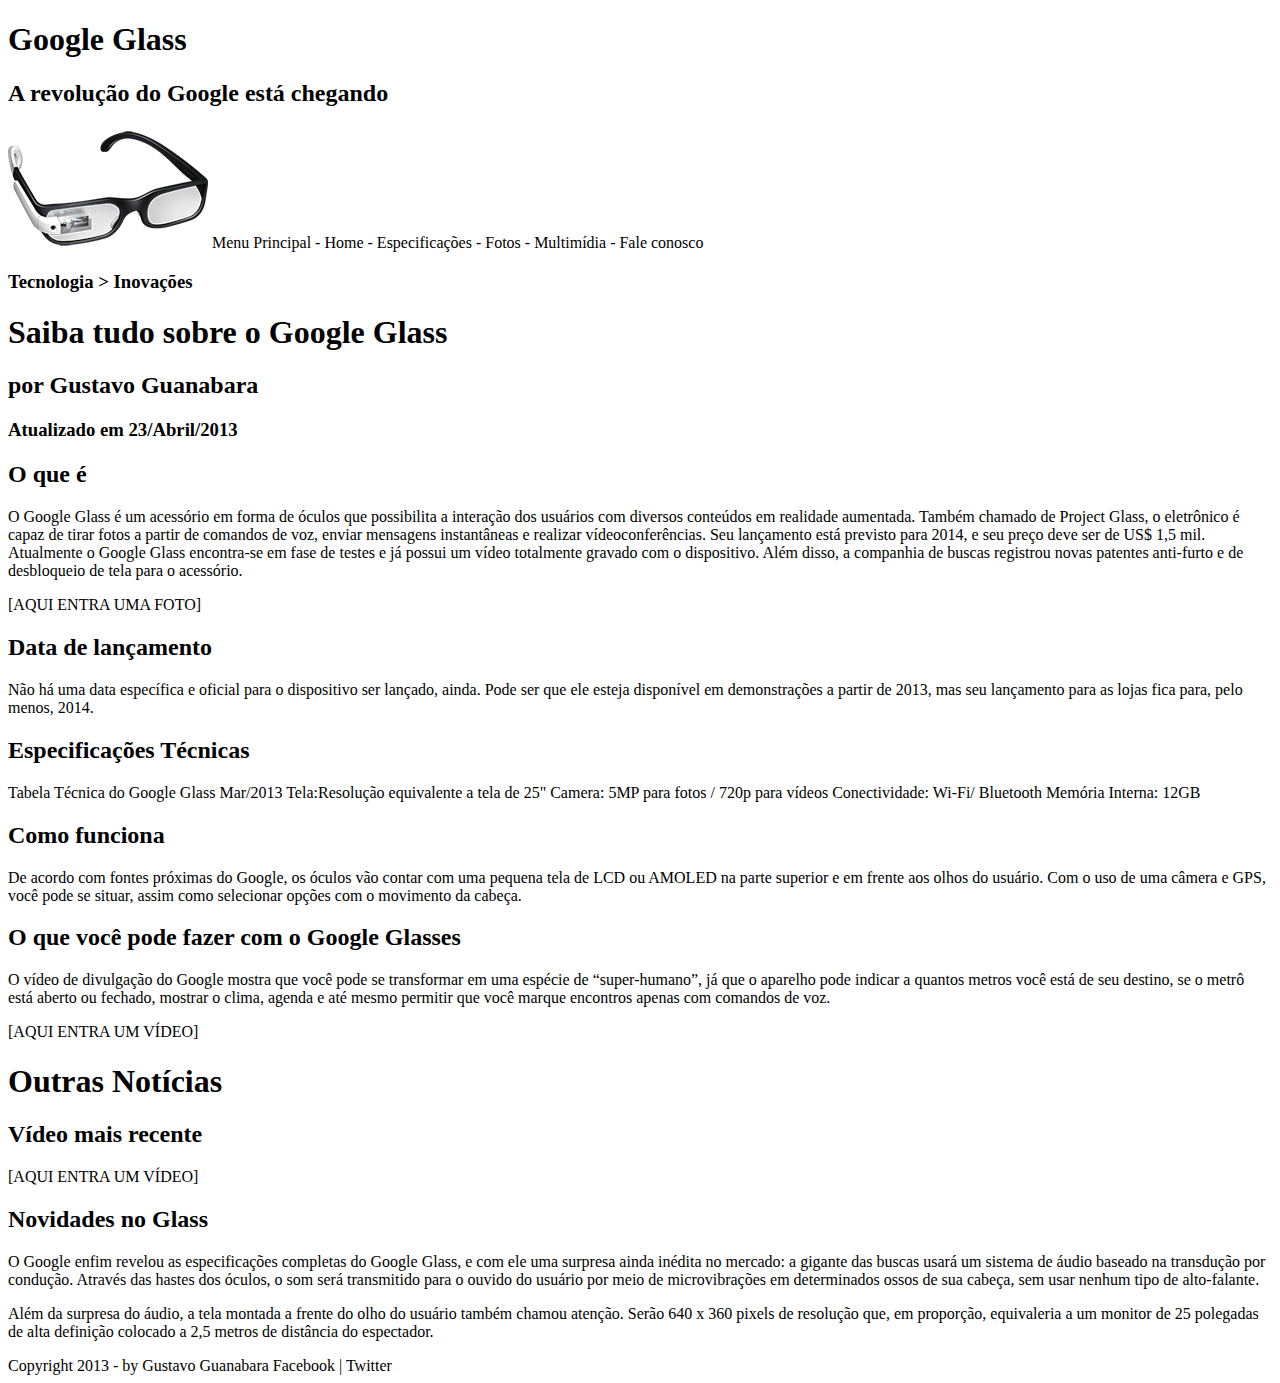
==== index.html @ fac5849a "CursoHTML_pacotes" ====
<!DOCTYPE html>
<html lang="pt-br">

<head>

    <meta charset="UTF-8" />
    <title>Tudo Sobre Google Glass</title>

</head>

<body>
    
    <div id="interface">
        
        <header id="cabecalho">
    
            <hgroup> <!-- TAG utilizada para agrupar titulos. Função apenas semântica-->
                <h1> Google Glass </h1>
                <h2> A revolução do Google está chegando </h2>
            </hgroup>
            
            <img src="_imagens/glass-oculos-preto-peq.png" alt="oculospequenos">
            
            Menu Principal
            - Home
            - Especificações
            - Fotos
            - Multimídia
            - Fale conosco
            
        </header>

        <hgroup>
            <h3> Tecnologia > Inovações </h3>
            <h1> Saiba tudo sobre o Google Glass </h1>
            <h2> por Gustavo Guanabara </h2>
            <h3> Atualizado em 23/Abril/2013 </h3>
        </hgroup>

<!--
 Símbolos especiais

    &lt;    maior que
    &gt;    menor que
    &le;    menor ou igual
    &ge;    maior ou igual

    &pound; libras
    &yen;   Yen
    &euro;  Euros

    &copy; copyright
    &reg;   marca registrada
    &trade; Trade Mark

    &permil; 
    &sum;   somatório
    &infin; infinito
    &times; multiplicação
    &plusmn;     mais ou menos
    &oplus; mais dentro de circulo
    &radic; radiciação
    &ne;    diferente

    &delta;  ou &Delta
    

-->

        <!--  Para espaçamento na mesma linha usar: &nbsp;
              Para espaçamento entre linhas usar o <br/>     -->
        
        <h2> O que é </h2> 
        <!--  a TAG <wbr/> é uilizada para indicar que uma palavra pode ser separada caso seja necessário  
        para que a separação seja feira com o hífem  usa-se  &shy : soft  hyphen-->
        <p> 
            O Google Glass é um acessório em forma de óculos que possibilita a interação dos 
            usuários com diversos conteúdos em realidade aumentada. Também chamado de Project Glass, 
            o eletrônico é capaz de tirar fotos a partir de comandos de voz, enviar mensagens 
            instantâneas e realizar vídeo&shy;con&shy;ferên&shy;cias. Seu lançamento está previsto para 2014, 
            e seu preço deve ser de US$ 1,5 mil. Atualmente o Google Glass encontra-se em fase de testes
            e já possui um vídeo totalmente gravado com o dispositivo. Além disso, a companhia de buscas
             registrou novas patentes anti-furto e de desbloqueio de tela para o acessório.
        </p>

        [AQUI ENTRA UMA FOTO]
        
        <h2> Data de lançamento </h2> 
        <p> 
            Não há uma data específica e oficial para o dispositivo ser lançado, ainda. 
            Pode ser que ele esteja disponível em demonstrações a partir de 2013, mas seu 
            lançamento para as lojas fica para, pelo menos, 2014.
        </p>

        <h2> Especificações Técnicas </h2>

        Tabela Técnica do Google Glass Mar/2013
        
        Tela:Resolução equivalente a tela de 25"
        Camera: 5MP para fotos / 720p para vídeos
        Conectividade: Wi-Fi/ Bluetooth
        Memória Interna: 12GB
        
        <h2> Como funciona </h2> 
        <p>  
            De acordo com fontes próximas do Google, os óculos vão contar com uma pequena tela de LCD
             ou AMOLED na parte superior e em frente aos olhos do usuário. Com o uso de uma câmera e GPS, 
             você pode se situar, assim como selecionar opções com o movimento da cabeça.
        </p>

        <h2> O que você pode fazer com o Google Glasses  </h2> 
        <!--  a TAG <wbr/> é uilizada para indicar que uma palavra pode ser separada caso seja necessário  -->
        <p>  
            O vídeo de divulgação do Google mostra que você pode se transformar em uma espécie de “super-<wbr/>humano”, 
            já que o aparelho pode indicar a quantos metros você está de seu destino, se o metrô está aberto ou 
            fechado, mostrar o clima, agenda e até mesmo permitir que você marque encontros apenas com 
            comandos de voz.
        </p>

        [AQUI ENTRA UM VÍDEO]
        
        
        <h1> Outras Notícias </h1> 
        
        <h2> Vídeo mais recente </h2> 
        
        [AQUI ENTRA UM VÍDEO]
        
        <h2> Novidades no Glass </h2>
        <p>  
            O Google enfim revelou as especificações completas do Google Glass, e com ele uma surpresa 
            ainda inédita no mercado: a gigante das buscas usará um sistema de áudio baseado na transdução 
            por condução. Através das hastes dos óculos, o som será transmitido para o ouvido do usuário por 
            meio de microvibrações em determinados ossos de sua cabeça, sem usar nenhum tipo de alto-falante.
        </p>
        <p>  
            Além da surpresa do áudio, a tela montada a frente do olho do usuário também chamou atenção. 
            Serão 640 x 360 pixels de resolução que, em proporção, equivaleria a um monitor de 25 polegadas 
            de alta definição colocado a 2,5 metros de distância do espectador.
        </p>

        Copyright 2013 - by Gustavo Guanabara
        Facebook | Twitter

    </div>
    
</body>

</html>
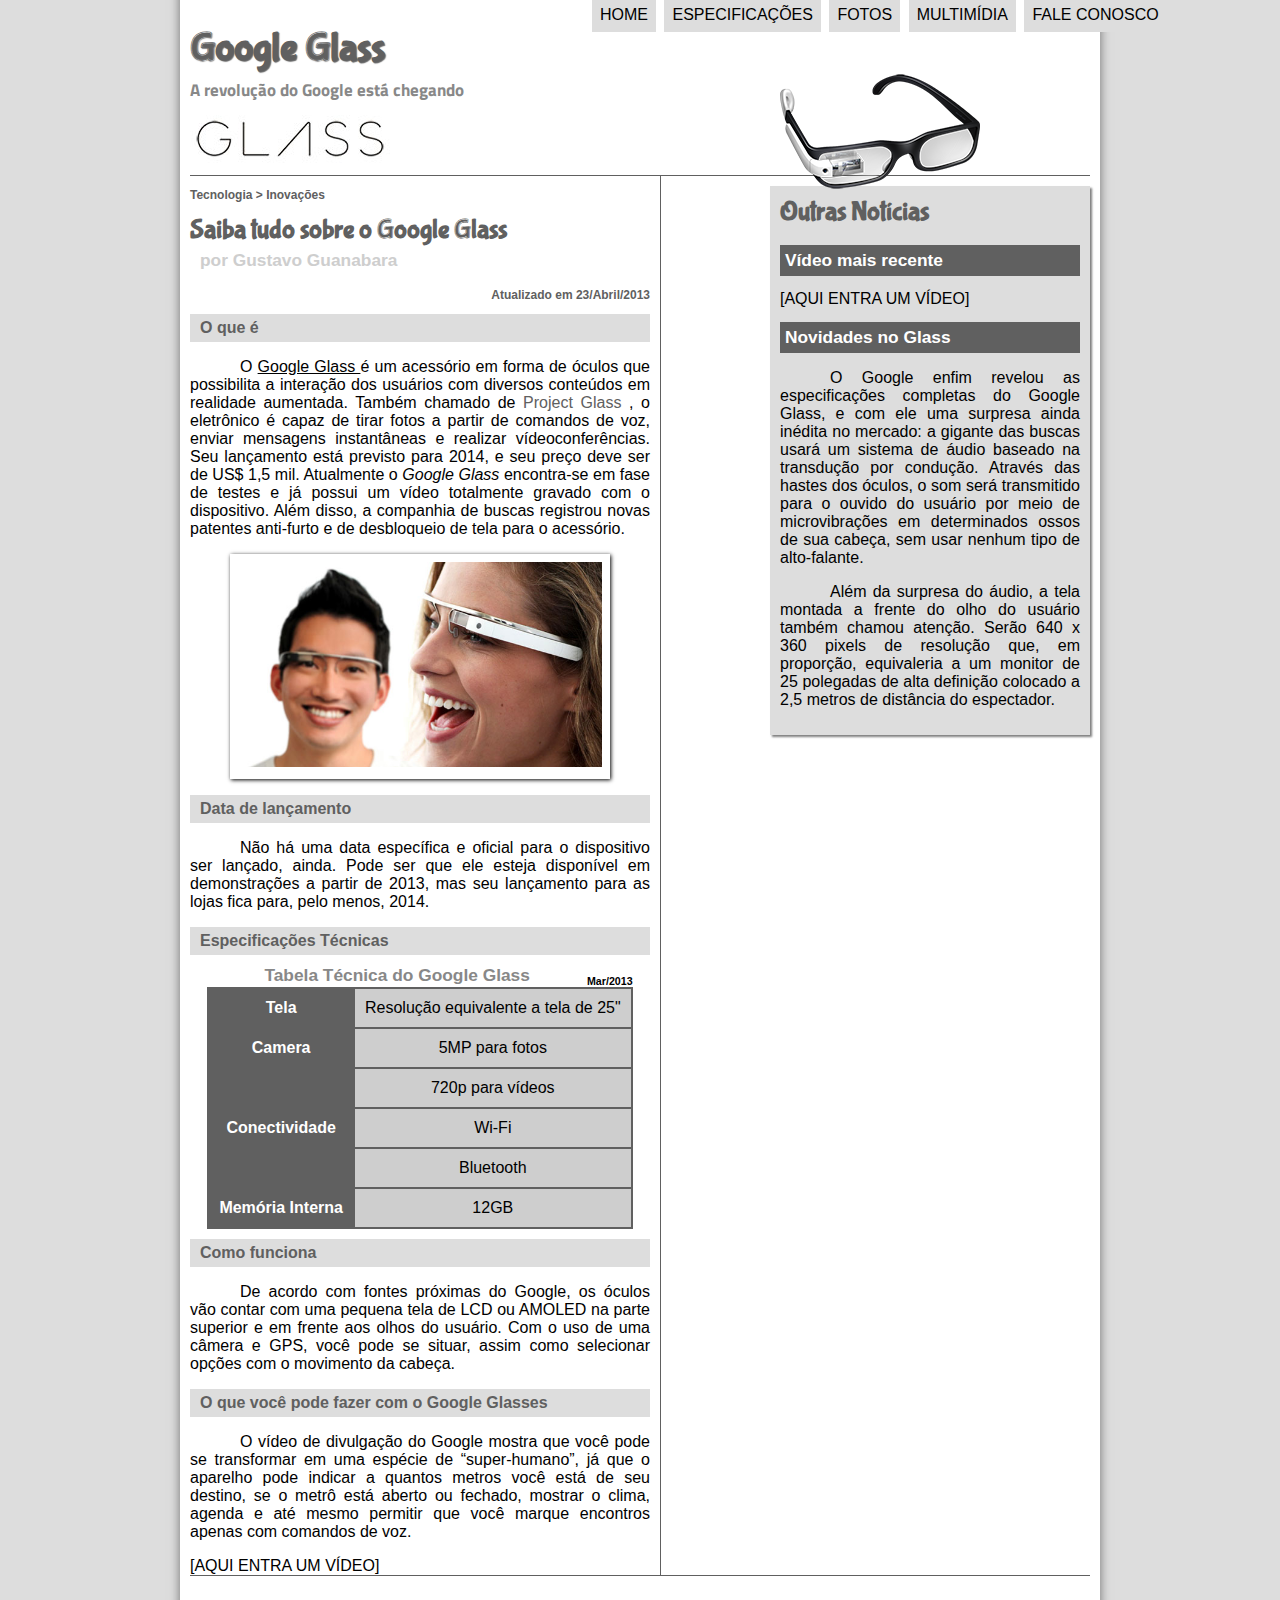
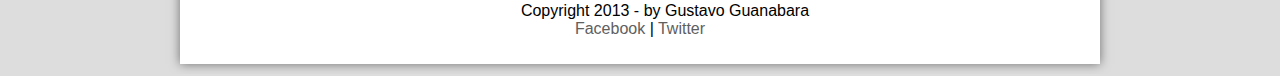
==== commit b1fa9dce: "cursoHTMLFinal" ====
--- a/index.html
+++ b/index.html
@@ -6,7 +6,12 @@
     <meta charset="UTF-8" />
     <title>Tudo Sobre Google Glass</title>
 
+    <link rel="stylesheet" type="text/css" href="_css/estilo.css" />
+
 </head>
+
+<script src="_javascript/funcoes.js"></script>
+<script src="_javascript/audio.js"></script>
 
 <body>
     
@@ -19,128 +24,155 @@
                 <h2> A revolução do Google está chegando </h2>
             </hgroup>
             
-            <img src="_imagens/glass-oculos-preto-peq.png" alt="oculospequenos">
-            
-            Menu Principal
-            - Home
-            - Especificações
-            - Fotos
-            - Multimídia
-            - Fale conosco
-            
+            <img id="icone" src="_imagens/glass-oculos-preto-peq.png" alt="oculospequenos">
+
+            <nav id="menu">  
+                <h1> Menu Principal </h1>  
+                <ul>
+                    <li onmouseover="mudaFoto('_imagens/home.png')" onmouseout="mudaFoto('_imagens/glass-oculos-preto-peq.png')"> <a href="index.html"> Home </a>  </li> 
+                    <li onmouseover="mudaFoto('_imagens/especificacoes.png')" onmouseout="mudaFoto('_imagens/glass-oculos-preto-peq.png')"> <a href="specs.html"> Especificações </a>  </li> 
+                    <li onmouseover="mudaFoto('_imagens/fotos.png')" onmouseout="mudaFoto('_imagens/glass-oculos-preto-peq.png')"> <a href="fotos.html"> Fotos </a>  </li> 
+                    <li onmouseover="mudaFoto('_imagens/multimidia.png')" onmouseout="mudaFoto('_imagens/glass-oculos-preto-peq.png')"> <a href="multimidia.html"> Multimídia  </a> </li>  
+                    <li onmouseover="mudaFoto('_imagens/contato.png')" onmouseout="mudaFoto('_imagens/glass-oculos-preto-peq.png')"> <a href="fale-conosco.html"> Fale conosco </a>  </li> 
+                </ul>
+            </nav>
         </header>
 
-        <hgroup>
-            <h3> Tecnologia > Inovações </h3>
-            <h1> Saiba tudo sobre o Google Glass </h1>
-            <h2> por Gustavo Guanabara </h2>
-            <h3> Atualizado em 23/Abril/2013 </h3>
-        </hgroup>
+        <section id="corpo"> 
+            <article id="noticia_principal"> 
+                <header id="cabecalho-artigo">
+                    <hgroup>
+                        <h3> Tecnologia > Inovações </h3>
+                        <h1> Saiba tudo sobre o Google Glass </h1>
+                        <h2> por Gustavo Guanabara </h2>
+                        <h3 class="direita"> Atualizado em 23/Abril/2013 </h3>
+                    </hgroup>
+                </header>
 
-<!--
- Símbolos especiais
+        <!--
+        Símbolos especiais
 
-    &lt;    maior que
-    &gt;    menor que
-    &le;    menor ou igual
-    &ge;    maior ou igual
+            &lt;    maior que
+            &gt;    menor que
+            &le;    menor ou igual
+            &ge;    maior ou igual
 
-    &pound; libras
-    &yen;   Yen
-    &euro;  Euros
+            &pound; libras
+            &yen;   Yen
+            &euro;  Euros
 
-    &copy; copyright
-    &reg;   marca registrada
-    &trade; Trade Mark
+            &copy; copyright
+            &reg;   marca registrada
+            &trade; Trade Mark
 
-    &permil; 
-    &sum;   somatório
-    &infin; infinito
-    &times; multiplicação
-    &plusmn;     mais ou menos
-    &oplus; mais dentro de circulo
-    &radic; radiciação
-    &ne;    diferente
+            &permil; 
+            &sum;   somatório
+            &infin; infinito
+            &times; multiplicação
+            &plusmn;     mais ou menos
+            &oplus; mais dentro de circulo
+            &radic; radiciação
+            &ne;    diferente
 
-    &delta;  ou &Delta
-    
+            &delta;  ou &Delta
 
--->
 
-        <!--  Para espaçamento na mesma linha usar: &nbsp;
-              Para espaçamento entre linhas usar o <br/>     -->
-        
-        <h2> O que é </h2> 
-        <!--  a TAG <wbr/> é uilizada para indicar que uma palavra pode ser separada caso seja necessário  
-        para que a separação seja feira com o hífem  usa-se  &shy : soft  hyphen-->
-        <p> 
-            O Google Glass é um acessório em forma de óculos que possibilita a interação dos 
-            usuários com diversos conteúdos em realidade aumentada. Também chamado de Project Glass, 
-            o eletrônico é capaz de tirar fotos a partir de comandos de voz, enviar mensagens 
-            instantâneas e realizar vídeo&shy;con&shy;ferên&shy;cias. Seu lançamento está previsto para 2014, 
-            e seu preço deve ser de US$ 1,5 mil. Atualmente o Google Glass encontra-se em fase de testes
-            e já possui um vídeo totalmente gravado com o dispositivo. Além disso, a companhia de buscas
-             registrou novas patentes anti-furto e de desbloqueio de tela para o acessório.
-        </p>
+        -->
 
-        [AQUI ENTRA UMA FOTO]
-        
-        <h2> Data de lançamento </h2> 
-        <p> 
-            Não há uma data específica e oficial para o dispositivo ser lançado, ainda. 
-            Pode ser que ele esteja disponível em demonstrações a partir de 2013, mas seu 
-            lançamento para as lojas fica para, pelo menos, 2014.
-        </p>
+                <!--  Para espaçamento na mesma linha usar: &nbsp;
+                    Para espaçamento entre linhas usar o <br/>     -->
+                
 
-        <h2> Especificações Técnicas </h2>
+                <h2> O que é </h2> 
+                <!--  a TAG <wbr/> é uilizada para indicar que uma palavra pode ser separada caso seja necessário  
+                para que a separação seja feira com o hífem  usa-se  &shy : soft  hyphen-->
+                <p> 
+                    O <span style="text-decoration: underline;"> Google Glass </span> é um acessório em forma de óculos que possibilita a interação dos 
+                    usuários com diversos conteúdos em realidade aumentada. Também chamado de <a href="http://glass.google.com" target="_blank">  Project Glass </a>, 
+                    o eletrônico é capaz de tirar fotos a partir de comandos de voz, enviar mensagens 
+                    instantâneas e realizar vídeo&shy;con&shy;ferên&shy;cias. Seu lançamento está previsto para 2014, 
+                    e seu preço deve ser de US$ 1,5 mil. Atualmente o <em> Google Glass </em> encontra-se em fase de testes
+                    e já possui um vídeo totalmente gravado com o dispositivo. Além disso, a companhia de buscas
+                    registrou novas patentes anti-furto e de desbloqueio de tela para o acessório.
+                </p>
 
-        Tabela Técnica do Google Glass Mar/2013
-        
-        Tela:Resolução equivalente a tela de 25"
-        Camera: 5MP para fotos / 720p para vídeos
-        Conectividade: Wi-Fi/ Bluetooth
-        Memória Interna: 12GB
-        
-        <h2> Como funciona </h2> 
-        <p>  
-            De acordo com fontes próximas do Google, os óculos vão contar com uma pequena tela de LCD
-             ou AMOLED na parte superior e em frente aos olhos do usuário. Com o uso de uma câmera e GPS, 
-             você pode se situar, assim como selecionar opções com o movimento da cabeça.
-        </p>
+                <figure class="foto-legenda"> 
+                    <img src="_imagens/glass-quadro-homem-mulher.jpg" alt="quadrhomemEmulher">
+                    <figcaption>
+                        <h3>Google Glass</h3>
+                        <p>Uma nova maneira de ver o mundo.</p>
+                    </figcaption>
+                </figure>
 
-        <h2> O que você pode fazer com o Google Glasses  </h2> 
-        <!--  a TAG <wbr/> é uilizada para indicar que uma palavra pode ser separada caso seja necessário  -->
-        <p>  
-            O vídeo de divulgação do Google mostra que você pode se transformar em uma espécie de “super-<wbr/>humano”, 
-            já que o aparelho pode indicar a quantos metros você está de seu destino, se o metrô está aberto ou 
-            fechado, mostrar o clima, agenda e até mesmo permitir que você marque encontros apenas com 
-            comandos de voz.
-        </p>
+                <h2> Data de lançamento </h2> 
+                <p> 
+                    Não há uma data específica e oficial para o dispositivo ser lançado, ainda. 
+                    Pode ser que ele esteja disponível em demonstrações a partir de 2013, mas seu 
+                    lançamento para as lojas fica para, pelo menos, 2014.
+                </p>
 
-        [AQUI ENTRA UM VÍDEO]
-        
-        
-        <h1> Outras Notícias </h1> 
-        
-        <h2> Vídeo mais recente </h2> 
-        
-        [AQUI ENTRA UM VÍDEO]
-        
-        <h2> Novidades no Glass </h2>
-        <p>  
-            O Google enfim revelou as especificações completas do Google Glass, e com ele uma surpresa 
-            ainda inédita no mercado: a gigante das buscas usará um sistema de áudio baseado na transdução 
-            por condução. Através das hastes dos óculos, o som será transmitido para o ouvido do usuário por 
-            meio de microvibrações em determinados ossos de sua cabeça, sem usar nenhum tipo de alto-falante.
-        </p>
-        <p>  
-            Além da surpresa do áudio, a tela montada a frente do olho do usuário também chamou atenção. 
-            Serão 640 x 360 pixels de resolução que, em proporção, equivaleria a um monitor de 25 polegadas 
-            de alta definição colocado a 2,5 metros de distância do espectador.
-        </p>
+                <h2> Especificações Técnicas </h2>
 
-        Copyright 2013 - by Gustavo Guanabara
-        Facebook | Twitter
+                <table id="tabelaspec"> 
+
+                <caption> Tabela Técnica do Google Glass <span>Mar/2013</span>  </caption> 
+
+                <tr> <td class="ce">Tela</td> <td class="cd">Resolução equivalente a tela de 25"</td>  </tr> 
+                <tr> <td rowspan="2" class="ce">Camera</td> <td class="cd">5MP para fotos</td></tr> 
+                <tr> <td class="cd">720p para vídeos</td></tr> 
+                <tr> <td rowspan="2" class="ce">Conectividade</td> <td class="cd">Wi-Fi</td>  </tr> 
+                <tr> <td class="cd">Bluetooth</td> </tr> 
+                <tr> <td class="ce">Memória Interna</td> <td class="cd">12GB</td> </tr> 
+                    
+                </table>
+
+                <h2> Como funciona </h2> 
+                <p>  
+                    De acordo com fontes próximas do Google, os óculos vão contar com uma pequena tela de LCD
+                    ou AMOLED na parte superior e em frente aos olhos do usuário. Com o uso de uma câmera e GPS, 
+                    você pode se situar, assim como selecionar opções com o movimento da cabeça.
+                </p>
+
+                <h2> O que você pode fazer com o Google Glasses  </h2> 
+                <!--  a TAG <wbr/> é uilizada para indicar que uma palavra pode ser separada caso seja necessário  -->
+                <p>  
+                    O vídeo de divulgação do Google mostra que você pode se transformar em uma espécie de “super-<wbr/>humano”, 
+                    já que o aparelho pode indicar a quantos metros você está de seu destino, se o metrô está aberto ou 
+                    fechado, mostrar o clima, agenda e até mesmo permitir que você marque encontros apenas com 
+                    comandos de voz.
+                </p>
+
+                [AQUI ENTRA UM VÍDEO]
+            </article>
+        </section>        
+
+        <aside id="lateral"> 
+            <h1> Outras Notícias </h1> 
+            
+            <h2> Vídeo mais recente </h2> 
+            
+            [AQUI ENTRA UM VÍDEO]
+            
+            <h2> Novidades no Glass </h2>
+            <p>  
+                O Google enfim revelou as especificações completas do Google Glass, e com ele uma surpresa 
+                ainda inédita no mercado: a gigante das buscas usará um sistema de áudio baseado na transdução 
+                por condução. Através das hastes dos óculos, o som será transmitido para o ouvido do usuário por 
+                meio de microvibrações em determinados ossos de sua cabeça, sem usar nenhum tipo de alto-falante.
+            </p>
+            <p>  
+                Além da surpresa do áudio, a tela montada a frente do olho do usuário também chamou atenção. 
+                Serão 640 x 360 pixels de resolução que, em proporção, equivaleria a um monitor de 25 polegadas 
+                de alta definição colocado a 2,5 metros de distância do espectador.
+            </p>
+        </aside>
+
+        <footer id="rodape"> 
+           <p>  Copyright 2013 - by Gustavo Guanabara <br>
+                <a href="http://facebook.com/cursoemvideo" target="_blank">Facebook</a>  | 
+                <a href="http://twitter.com/cursoemvideo" target="_blank">Twitter</a>  
+            </p>
+        </footer>
 
     </div>
     
--- a/_css/estilo.css
+++ b/_css/estilo.css
@@ -0,0 +1,257 @@
+@charset "UTF-8";
+@import url('https://fonts.googleapis.com/css?family=Titillium+Web:400,700&display=swap');
+@font-face {
+    font-family: 'FonteLogo';
+    src: url('../_fonts/bubblegum-sans-regular.otf');
+}
+
+body {
+    font-family: Arial, sans-serif;
+    background-color: #dddddd;
+    color: rgba(0, 0, 0,1);
+
+}
+
+div#interface {
+    width: 900px;
+    background-color: white;
+    margin: -20px auto 10px auto;
+    box-shadow: 0px 0px 10px rgba(0,0,0,0.5);
+    padding: 10px;
+}
+
+p {
+    text-align: justify; 
+    text-indent: 50px;
+}
+
+a {
+    color: #606060;
+    text-decoration: none;
+}
+
+a:hover {
+    text-decoration: underline;
+}
+
+header#cabecalho {
+    border-bottom: 1px #606060 solid;
+    height: 150px;
+    background: url('../_imagens/glass-logo-peq.jpg') no-repeat 0px 90px;
+}
+
+header#cabecalho h1 {
+    font-family: 'FonteLogo', sans-serif;
+    font-size: 30pt;
+    color: #606060;
+    text-shadow: 1px 1px 1px rgba(0, 0, 0, 0.6);
+    padding: 0px;
+    margin-bottom: 0px;
+}
+
+header#cabecalho h2 {
+    font-family: 'Titillium Web', sans-serif;
+    font-size: 13pt;
+    color: #888888;
+    padding: 0px;
+    margin-top: 5px;
+}
+
+header#cabecalho img#icone {
+    position: absolute;
+    left: 780px;
+    top: 70px
+}
+
+/*    Formatação de imagens com legandas  */
+figure.foto-legenda {
+    border: 8px solid white;
+    box-shadow: 1px 1px 4px black ;
+    position: relative;
+}
+
+figure.foto-legenda img {
+    width: 100%;
+    height: 100%;
+}
+
+figure.foto-legenda figcaption {
+    opacity: 0;
+    position: absolute;
+    top: 0px;
+    background-color: rgba(0, 0, 0, 0.4);
+    color: white;
+
+    width: 100%;
+    height: 100%;
+
+    padding: 10px;
+    box-sizing: border-box;
+
+    transition: opacity 1000ms;
+}
+
+figure.foto-legenda:hover figcaption {
+    opacity: 1;
+}
+
+/* Formatação do MENU  */
+
+nav#menu {
+    display: block;
+}
+
+nav#menu h1 {
+    display: none;
+}
+
+nav#menu ul {
+    list-style: none;
+    text-transform: uppercase;
+
+    position: absolute;
+    top: -20px;
+    left: 550px;
+}
+
+nav#menu li {
+    display: inline-block;
+    background-color: #dddddd;
+    padding: 8px;
+    margin: 2px;
+    transition: background-color 300ms ;
+}
+
+nav#menu li:hover {
+    background-color: #606060;
+    cursor: pointer;
+}
+
+nav#menu li a {
+    text-decoration: none;
+    color: black;
+}
+
+nav#menu li a:hover {
+    text-decoration: underline;
+    color: white;
+}
+
+
+section#corpo {
+    display: block;
+    float: left;
+    width: 460px;
+    border-right: 1px solid #606060 ;
+    padding-right: 10px;
+}
+
+article#noticia_principal h2 {
+    font-size: 12pt;
+    color: #606060;
+    background-color: #dddddd;
+    padding: 5px 0px 5px 10px;
+    margin: 10px 0px;
+}
+.direita {
+    text-align: right;
+}
+
+header#cabecalho-artigo h1 {
+    font-family: 'FonteLogo', sans-serif;
+    font-size: 20pt;
+    color: #606060;
+    margin-top: 5px;
+    margin-bottom: 0px;
+}
+header#cabecalho-artigo h2 {
+    font-size: 13pt;
+    color: #cecece;
+    background-color: white;
+    margin: 0px;
+}
+header#cabecalho-artigo h3 {
+    font-size: 12px;
+    color: #606060;
+}
+
+
+
+
+table#tabelaspec {
+    border: 1px solid #606060;
+    border-spacing: 0px;
+    margin-left: auto;
+    margin-right: auto;
+}
+
+table#tabelaspec td {
+    border: 1px solid #606060;
+    padding: 10px;
+    vertical-align: middle;
+    text-align: center;
+
+}
+
+table#tabelaspec td.ce {
+    color: #ffffff;
+    background-color: #606060;
+    font-weight: bold;
+    vertical-align: top;
+}
+
+table#tabelaspec td.cd {
+    background-color: #cecece;
+}
+
+table#tabelaspec caption {
+    color: #888888;
+    font-size: 13pt;
+    font-weight: bolder;
+}
+
+table#tabelaspec caption span {
+    display: block;
+    float: right;
+    color: black;
+    font-size: 8pt;
+    margin-top: 10px;
+}
+
+aside#lateral {
+    display: block;
+    float: right;
+    width: 300px;
+    background-color: #dddddd;
+    padding: 10px;
+    margin-top: 10px;
+    box-shadow: 2px 2px 2px rgba(0, 0, 0, 0.5);
+}
+
+aside#lateral h1 {
+    font-family: 'FonteLogo',sans-serif;
+    font-size: 20pt;
+    color: #606060;
+    margin-top: 0px;
+    
+    
+}
+
+aside#lateral h2 {
+    background-color: #606060;
+    color: white;
+    font-size: 13pt;
+    padding: 5px;
+
+}
+
+footer#rodape {
+    clear: both;
+    border-top: 1px solid #606060;
+    padding-top: 10px;
+}
+
+footer#rodape p {
+    text-align: center;
+}
+
